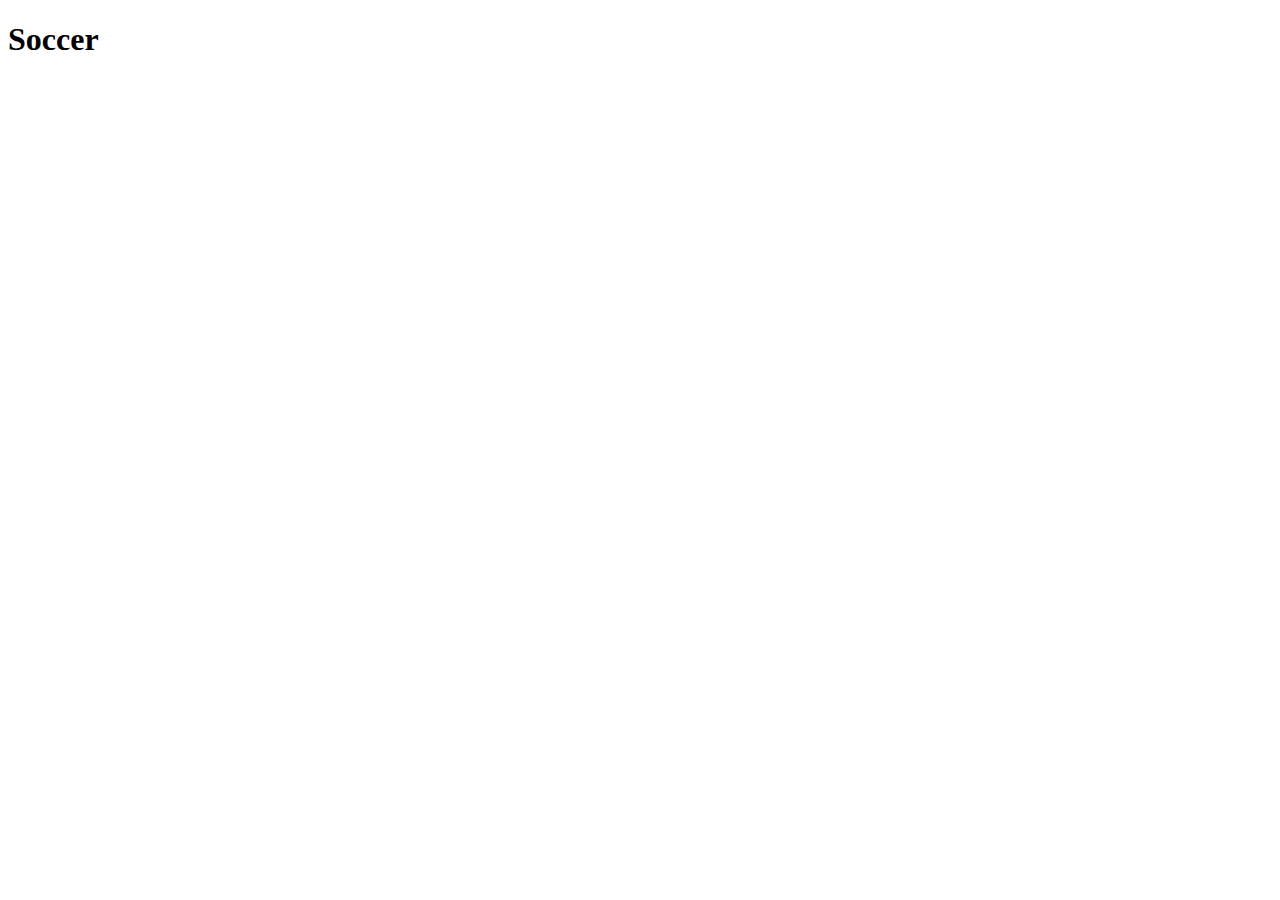
==== index.html @ 4c26c0b1 "My First Website" ====
<!DOCTYPE html>
<html lang="en">
<head>
    <meta charset="UTF-8">
    <meta name="viewport" content="width=device-width, initial-scale=1.0">
    <title>Document</title>
</head>
<body>
   <h1>Soccer</h1> 
    

</body>
</html>
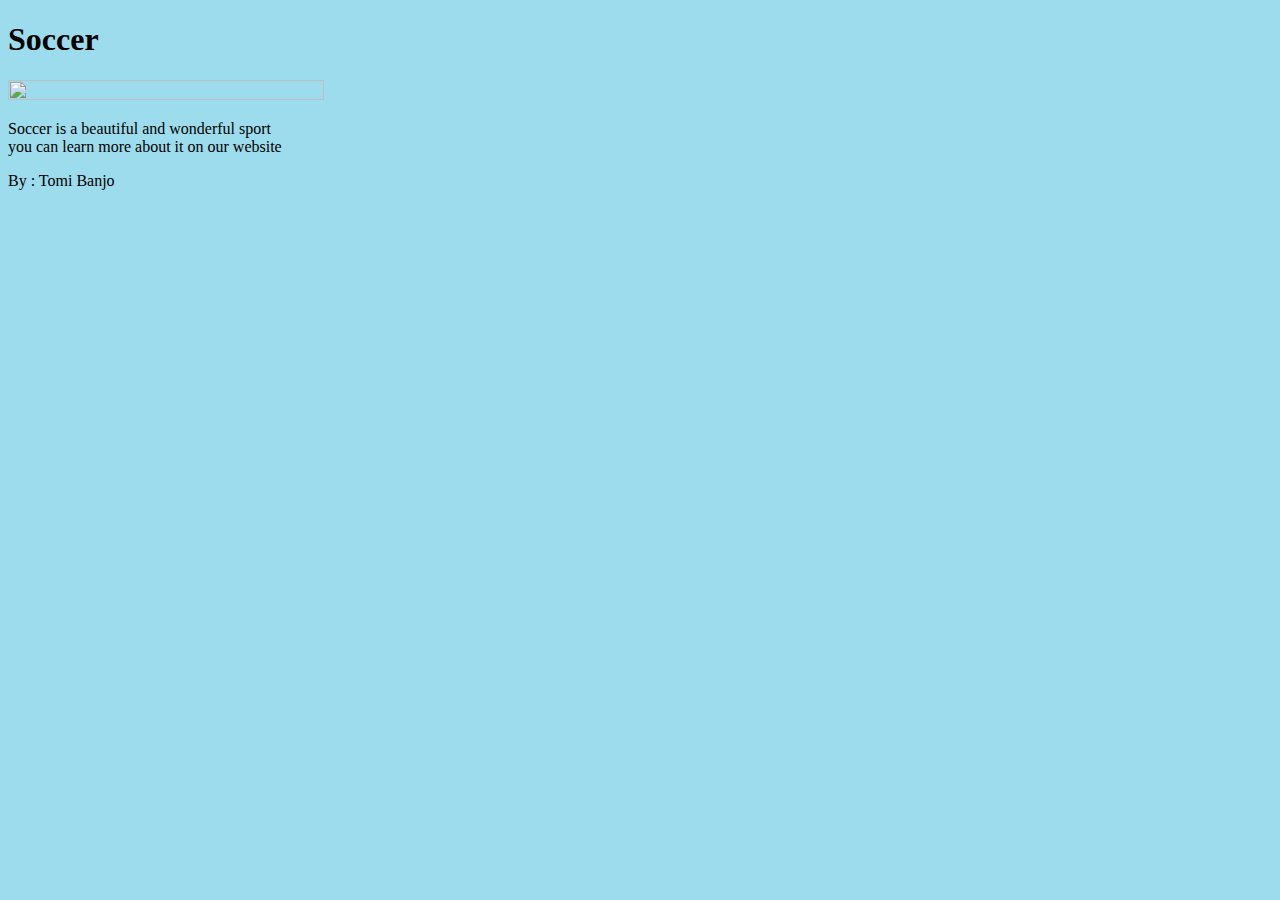
==== commit 2f910a17: "soccer site 2.0" ====
--- a/index.html
+++ b/index.html
@@ -3,10 +3,32 @@
 <head>
     <meta charset="UTF-8">
     <meta name="viewport" content="width=device-width, initial-scale=1.0">
-    <title>Document</title>
+    <title>"Soccer"</title>
+    <link rel="stylesheet" href="style.css">
 </head>
-<body>
-   <h1>Soccer</h1> 
+<body class="home-page">
+    <div>
+        <nav>
+            <a href="index.html"></a>
+            <a href="Fun Facts"></a>
+            <a href="Gallery"></a>
+        </nav>
+
+
+
+
+    </div>
+
+
+
+    <div>
+        <h1>Soccer</h1>
+        <img src="https://upload.wikimedia.org/wikipedia/commons/5/57/Adidas_Jabulani_Official_World_Cup_2010_%284158450149%29.jpg" height="50%" width="50%">
+        <p>Soccer is a beautiful and wonderful sport<br>
+            you can learn more about it on our website
+        </p>
+    </div>
+    <footer><p>By : Tomi Banjo</p></footer> 
     
 
 </body>
--- a/style.css
+++ b/style.css
@@ -0,0 +1,3 @@
+.home-page{
+    background-color:rgb(156, 220, 236) ;
+}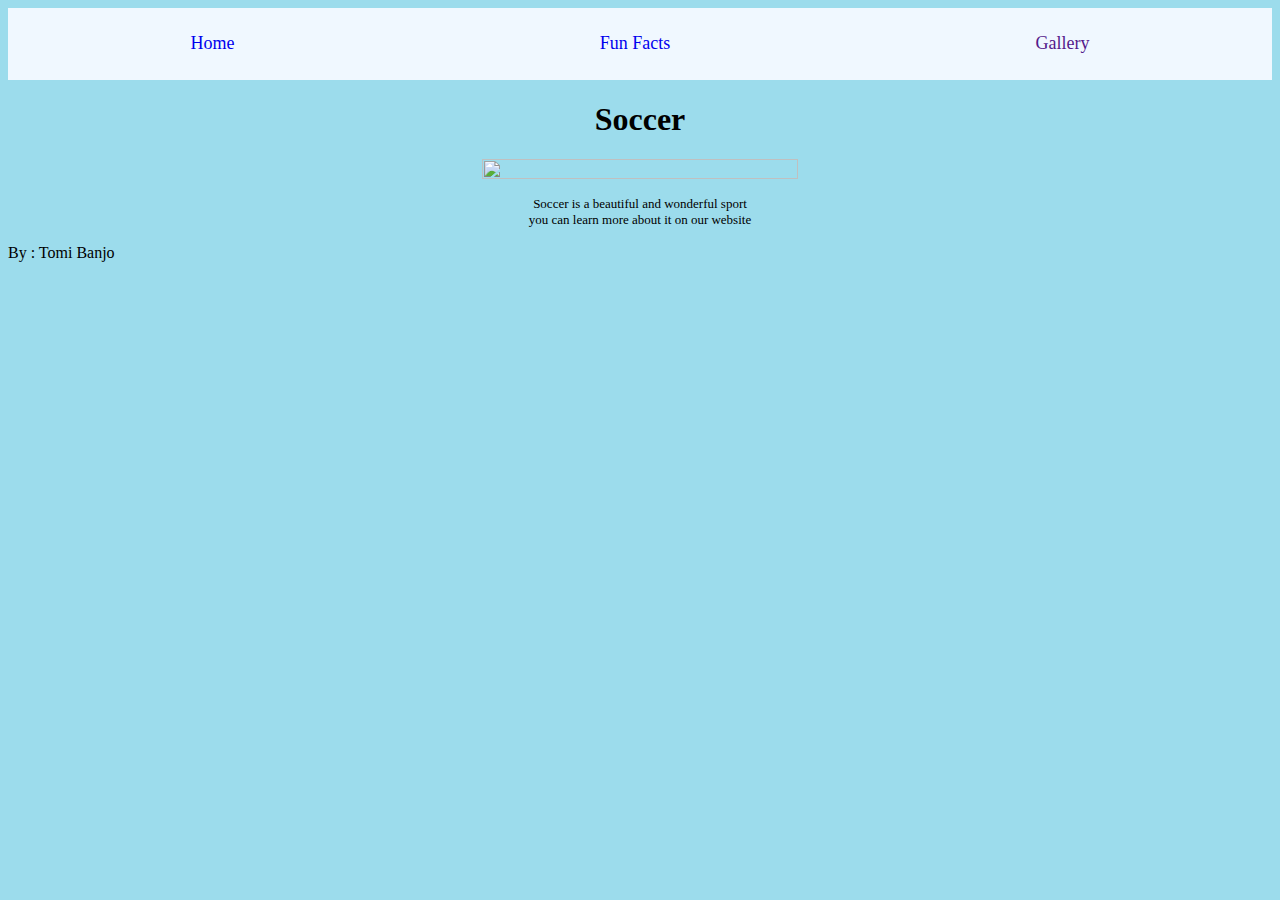
==== commit 6ebd70f0: "fix fun facts error" ====
--- a/index.html
+++ b/index.html
@@ -8,10 +8,10 @@
 </head>
 <body class="home-page">
     <div>
-        <nav>
-            <a href="index.html"></a>
-            <a href="Fun Facts"></a>
-            <a href="Gallery"></a>
+        <nav class="navbar">
+            <a href="index.html">Home</a>
+            <a href="facts.html">Fun Facts</a>
+            <a href="">Gallery</a>
         </nav>
 
 
@@ -21,7 +21,7 @@
 
 
 
-    <div>
+    <div class="home-content">
         <h1>Soccer</h1>
         <img src="https://upload.wikimedia.org/wikipedia/commons/5/57/Adidas_Jabulani_Official_World_Cup_2010_%284158450149%29.jpg" height="50%" width="50%">
         <p>Soccer is a beautiful and wonderful sport<br>
--- a/style.css
+++ b/style.css
@@ -1,3 +1,35 @@
+body{
+    font-family:"Franklin Gothic Light" ;
+
+}
+
+
 .home-page{
     background-color:rgb(156, 220, 236) ;
-}+}
+
+.navbar{
+    background-color: aliceblue;
+    display: flex;
+    justify-content: space-around;
+    padding-top: 2%;
+    padding-bottom: 2%;
+}
+.navbar a{
+    font-size: large;
+    text-decoration: none;
+}
+
+
+.home-content{
+    text-align: center ;
+}
+.home-content p{
+    font-size: small;
+
+}
+
+
+
+
+
